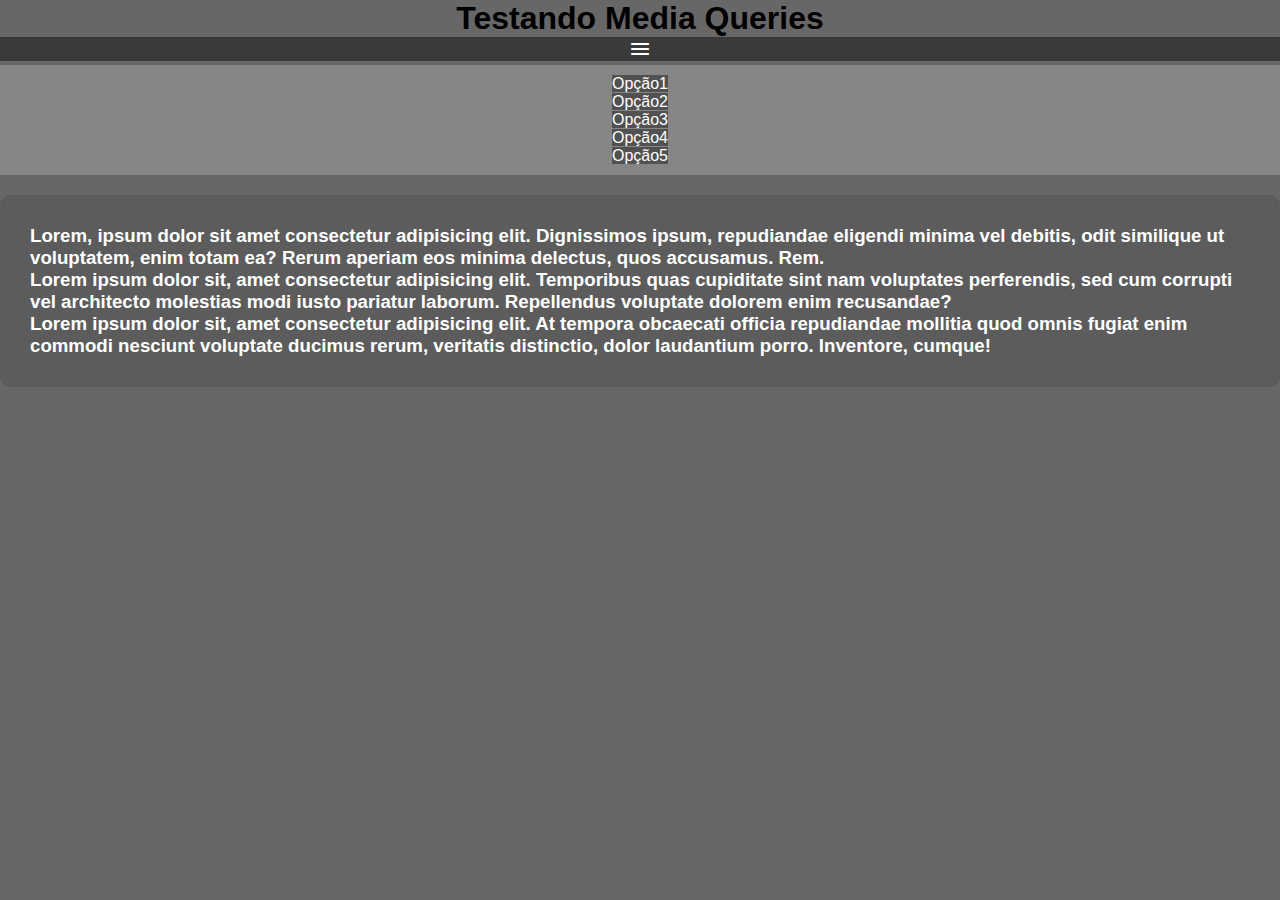
==== Ex001/index.html @ e313e2cb "update v1.14" ====
<!DOCTYPE html>
<html lang="pt-br">
<head>
    <meta charset="UTF-8">
    <meta name="viewport" content="width=device-width, initial-scale=1.0">
    <link rel="stylesheet" href="https://fonts.googleapis.com/css2?family=Material+Symbols+Rounded:opsz,wght,FILL,GRAD@48,400,0,0" />
    <style>
        *{
            margin: 0px;
            padding: 0px;
            font-family: Arial, Helvetica, sans-serif;
        }
        menu{
            background-color: rgb(134, 134, 134);
            padding: 10px;
        }
        article{
            margin: auto;
            margin-top: 20px;
            border-radius: 10px;
            padding: 30px;
            background-color: rgb(92, 92, 92);
            color: white;
        }
        menu ul li{
            text-align: center;
            list-style-type: none;
        }
        menu ul li a {
            color: white;
            text-decoration: none;
            background-color: rgb(81, 81, 81);
            width: 100vw;
        }
        header{
            text-align: center;
        }
        body{
            background-color: rgb(103, 103, 103);
        }
        menu ul li a:hover{
            background-color: rgb(108, 108, 108);
        }
        #clicar{
            text-align: center;
            background-color: rgb(58, 58, 58);
            color: white;
            cursor: pointer;
            user-select: none;
            width: 100vw;
        }
        #clicar:hover{
            background-color: white;
            color: black;
        }
        h2{
            font-size: 14pt;
        }
    </style>
    <title>Document</title>
</head>
<body>
    <header>
        <h1>Testando Media Queries</h1>
        <span onclick="clicar()" id="clicar" class="material-symbols-rounded">menu</span>
        <menu id="abrir">
            <ul>
                <li><a href="#">Opção1</a></li>
                <li><a href="#">Opção2</a></li>
                <li><a href="#">Opção3</a></li>
                <li><a href="#">Opção4</a></li>
                <li><a href="#">Opção5</a></li>
            </ul>
        </menu>
    </header>
    <main>
        <article>
            <h2><p>Lorem, ipsum dolor sit amet consectetur adipisicing elit. Dignissimos ipsum, repudiandae eligendi minima vel debitis, odit similique ut voluptatem, enim totam ea? Rerum aperiam eos minima delectus, quos accusamus. Rem.</p>
            <p>Lorem ipsum dolor sit, amet consectetur adipisicing elit. Temporibus quas cupiditate sint nam voluptates perferendis, sed cum corrupti vel architecto molestias modi iusto pariatur laborum. Repellendus voluptate dolorem enim recusandae?</p>
        <p>Lorem ipsum dolor sit, amet consectetur adipisicing elit. At tempora obcaecati officia repudiandae mollitia quod omnis fugiat enim commodi nesciunt voluptate ducimus rerum, veritatis distinctio, dolor laudantium porro. Inventore, cumque!</p></h2>
        </article>
    </main>
    <script>
        function clicar(){
            var menu = document.getElementById("abrir")
            if(menu.style.display == "block"){
                menu.style.display = "none"
            }else{
                menu.style.display = "block"
            }
        }
    </script>
</body>
</html>
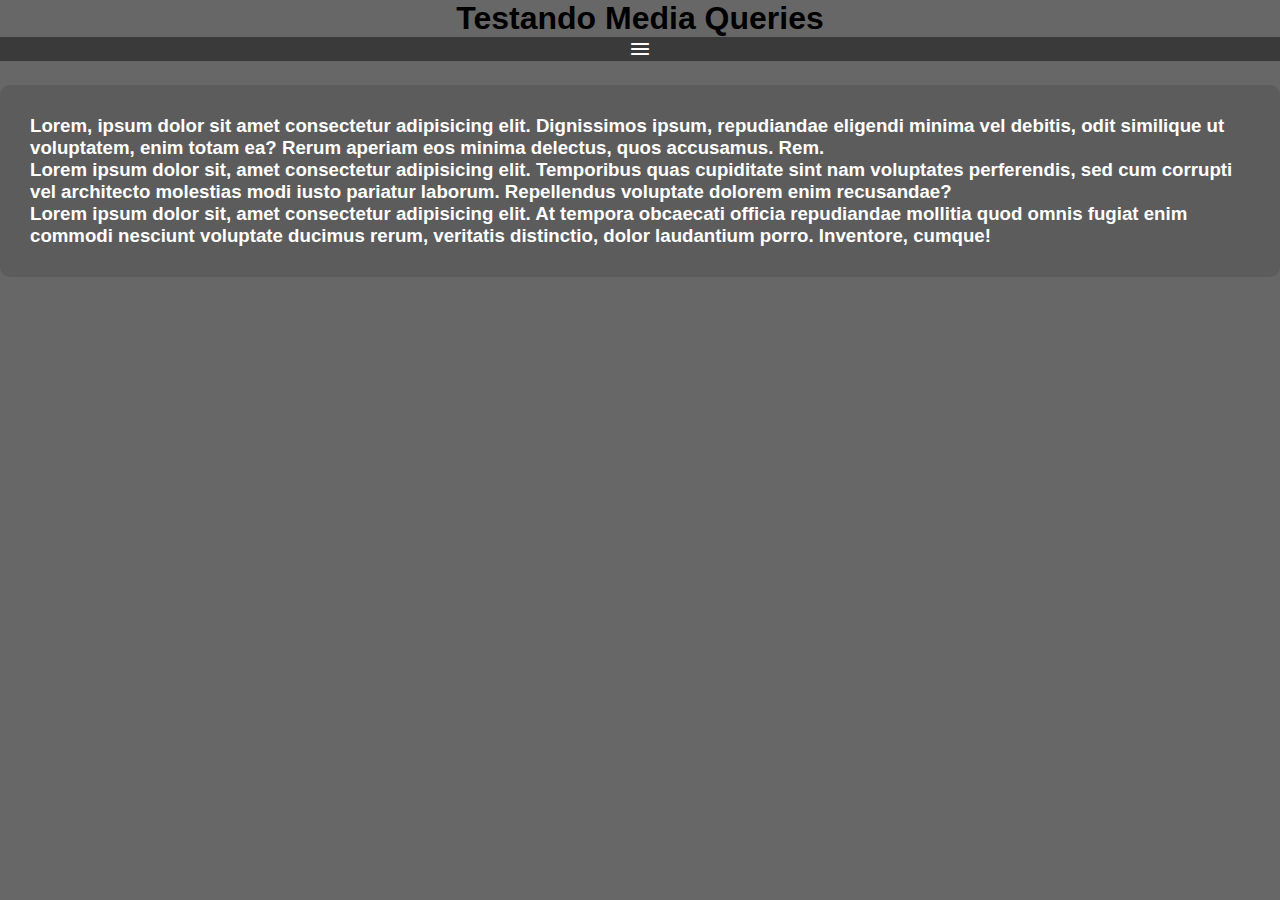
==== commit cb667a21: "update v1.132" ====
--- a/Ex001/index.html
+++ b/Ex001/index.html
@@ -2,6 +2,7 @@
 <html lang="pt-br">
 <head>
     <meta charset="UTF-8">
+    <title>Ex001 Media Queries</title>
     <meta name="viewport" content="width=device-width, initial-scale=1.0">
     <link rel="stylesheet" href="https://fonts.googleapis.com/css2?family=Material+Symbols+Rounded:opsz,wght,FILL,GRAD@48,400,0,0" />
     <style>
@@ -13,6 +14,7 @@
         menu{
             background-color: rgb(134, 134, 134);
             padding: 10px;
+            display: none;
         }
         article{
             margin: auto;
